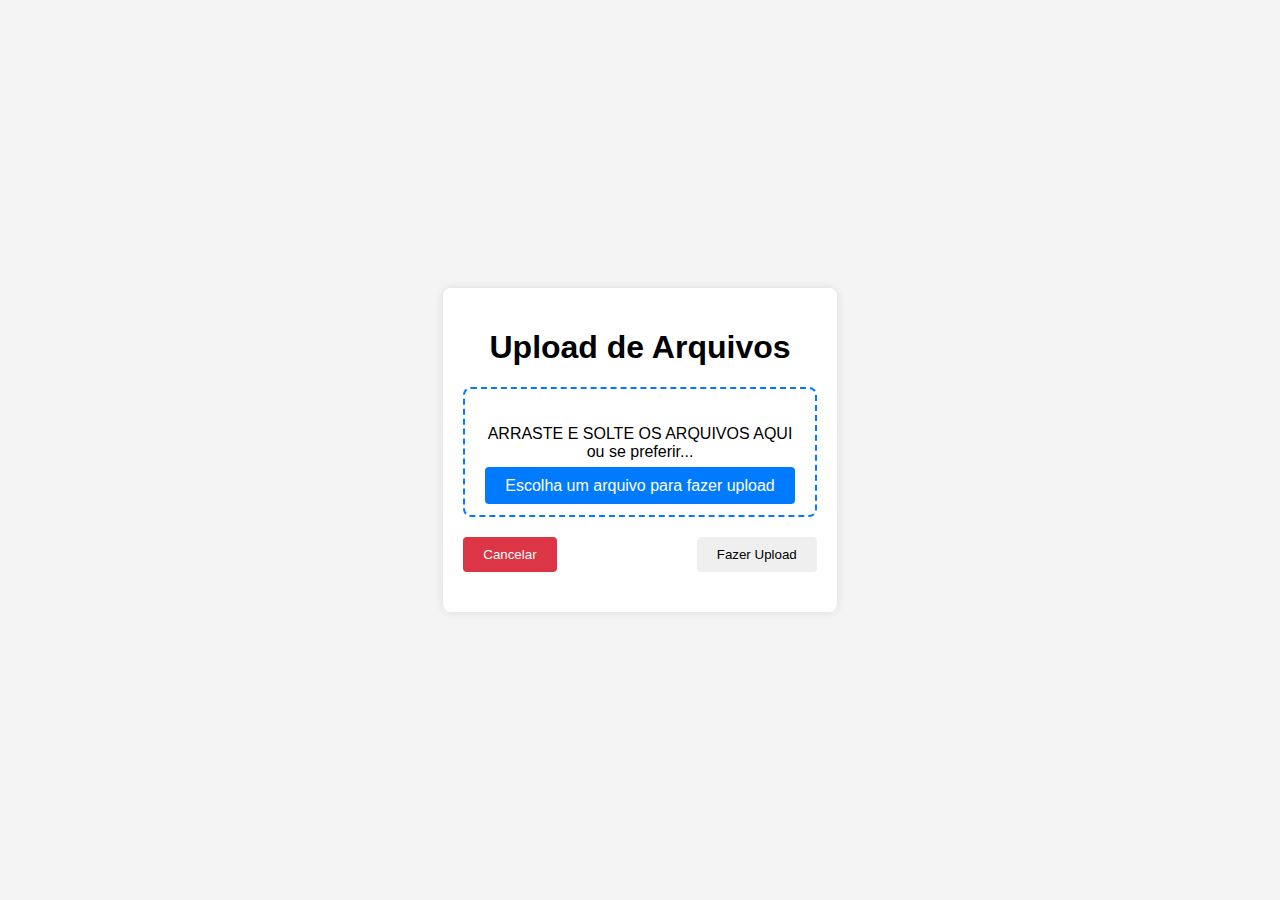
==== templates/index.html @ 303da89f "first commit" ====
<!DOCTYPE html>
<html lang="en">
<head>
    <meta charset="UTF-8">
    <meta name="viewport" content="width=device-width, initial-scale=1.0">
    <title>Upload de Arquivos</title>
    <link rel="stylesheet" href="/static/css/styles.css">
</head>
<body>
    <div class="upload-container">
        <h1>Upload de Arquivos</h1>
        <form id="uploadForm">
            <div class="upload-drop-zone" id="drop-zone">
                <p>ARRASTE E SOLTE OS ARQUIVOS AQUI<br>ou se preferir...</p>
                <input type="file" id="fileInput" name="file" multiple required>
                <label for="fileInput">Escolha um arquivo para fazer upload</label>
            </div>
            <div class="buttons">
                <button type="button" id="cancelButton">Cancelar</button>
                <button type="submit">Fazer Upload</button>
            </div>
        </form>
        <p id="response"></p>
    </div>
    <script src="/static/js/scripts.js"></script>
</body>
</html>
---- static/css/styles.css ----
body {
    font-family: Arial, sans-serif;
    display: flex;
    justify-content: center;
    align-items: center;
    height: 100vh;
    margin: 0;
    background-color: #f4f4f4;
}

.upload-container {
    background: white;
    padding: 20px;
    border-radius: 8px;
    box-shadow: 0 0 10px rgba(0, 0, 0, 0.1);
    text-align: center;
}

.upload-drop-zone {
    border: 2px dashed #007BFF;
    padding: 20px;
    border-radius: 8px;
    margin-bottom: 20px;
    position: relative;
}

.upload-drop-zone input[type="file"] {
    display: none;
}

.upload-drop-zone label {
    background: #007BFF;
    color: white;
    padding: 10px 20px;
    border-radius: 4px;
    cursor: pointer;
}

.upload-drop-zone.dragover {
    border-color: #0056b3;
    background-color: #e6f7ff;
}

.buttons {
    display: flex;
    justify-content: space-between;
}

.buttons button {
    padding: 10px 20px;
    border: none;
    border-radius: 4px;
    cursor: pointer;
}

#cancelButton {
    background: #dc3545;
    color: white;
}

#uploadButton {
    background: #28a745;
    color: white;
}

#response {
    margin-top: 20px;
    color: green;
}
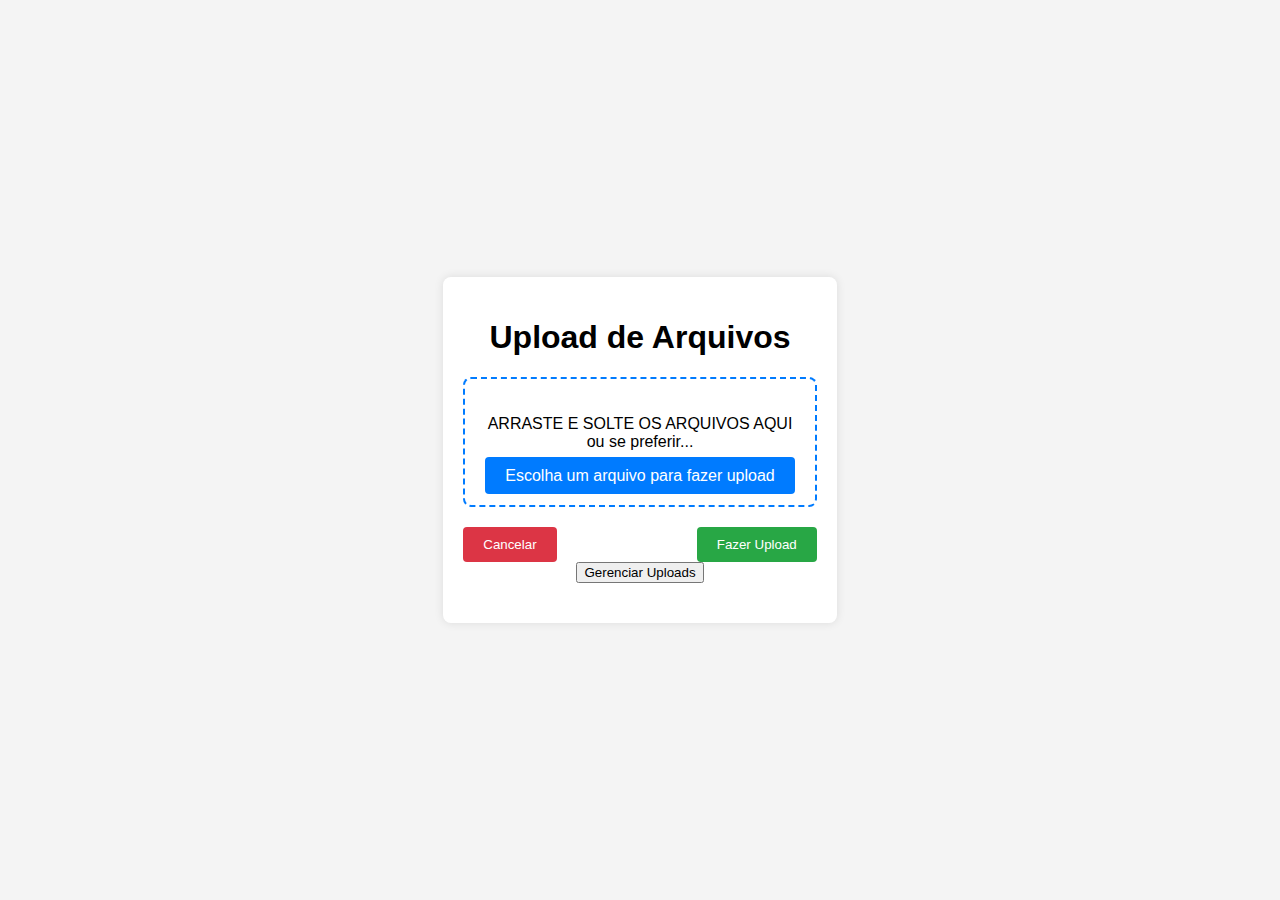
==== commit ef9f3cb5: "teste" ====
--- a/templates/index.html
+++ b/templates/index.html
@@ -17,9 +17,10 @@
             </div>
             <div class="buttons">
                 <button type="button" id="cancelButton">Cancelar</button>
-                <button type="submit">Fazer Upload</button>
+                <button type="submit" id="uploadButton">Fazer Upload</button>
             </div>
         </form>
+        <button id="manageUploadsButton">Gerenciar Uploads</button>
         <p id="response"></p>
     </div>
     <script src="/static/js/scripts.js"></script>
--- a/static/css/styles.css
+++ b/static/css/styles.css
@@ -63,7 +63,104 @@
     color: white;
 }
 
+#uploadButton:hover {
+    background: #218838;
+}
+
+#uploadButton:disabled {
+    background: #6c757d;
+    cursor: not-allowed;
+}
+
 #response {
     margin-top: 20px;
     color: green;
 }
+
+.loading {
+    margin-top: 20px;
+    color: blue;
+}
+
+.file-list {
+    display: flex;
+    flex-wrap: wrap;
+    justify-content: center;
+    gap: 20px;
+}
+
+.file-item {
+    background: white;
+    padding: 10px;
+    border-radius: 8px;
+    box-shadow: 0 0 10px rgba(0, 0, 0, 0.1);
+    text-align: center;
+    width: 200px;
+}
+
+.uploaded-image {
+    width: 200px;
+    height: 200px;
+    object-fit: cover;
+    border-radius: 4px;
+}
+
+.file-item p {
+    margin: 10px 0;
+    font-size: 14px;
+    word-break: break-word;
+}
+
+.file-item button {
+    padding: 5px 10px;
+    background: #dc3545;
+    color: white;
+    border: none;
+    border-radius: 4px;
+    cursor: pointer;
+}
+
+.file-item button:hover {
+    background: #c82333;
+}
+
+#backToUploadButton {
+    margin-top: 20px;
+    padding: 10px 20px;
+    background: #007BFF;
+    color: white;
+    border: none;
+    border-radius: 4px;
+    cursor: pointer;
+}
+
+#backToUploadButton:hover {
+    background: #0056b3;
+}
+
+#backToUploadButton {
+    margin-top: 20px;
+    padding: 10px 20px;
+    background: #007BFF;
+    color: white;
+    border: none;
+    border-radius: 4px;
+    cursor: pointer;
+}
+
+#backToUploadButton:hover {
+    background: #0056b3;
+}
+
+.delete-button {
+    padding: 5px 10px;
+    background: #dc3545;
+    color: white;
+    border: none;
+    border-radius: 4px;
+    cursor: pointer;
+}
+
+.delete-button:hover {
+    background: #c82333;
+}
